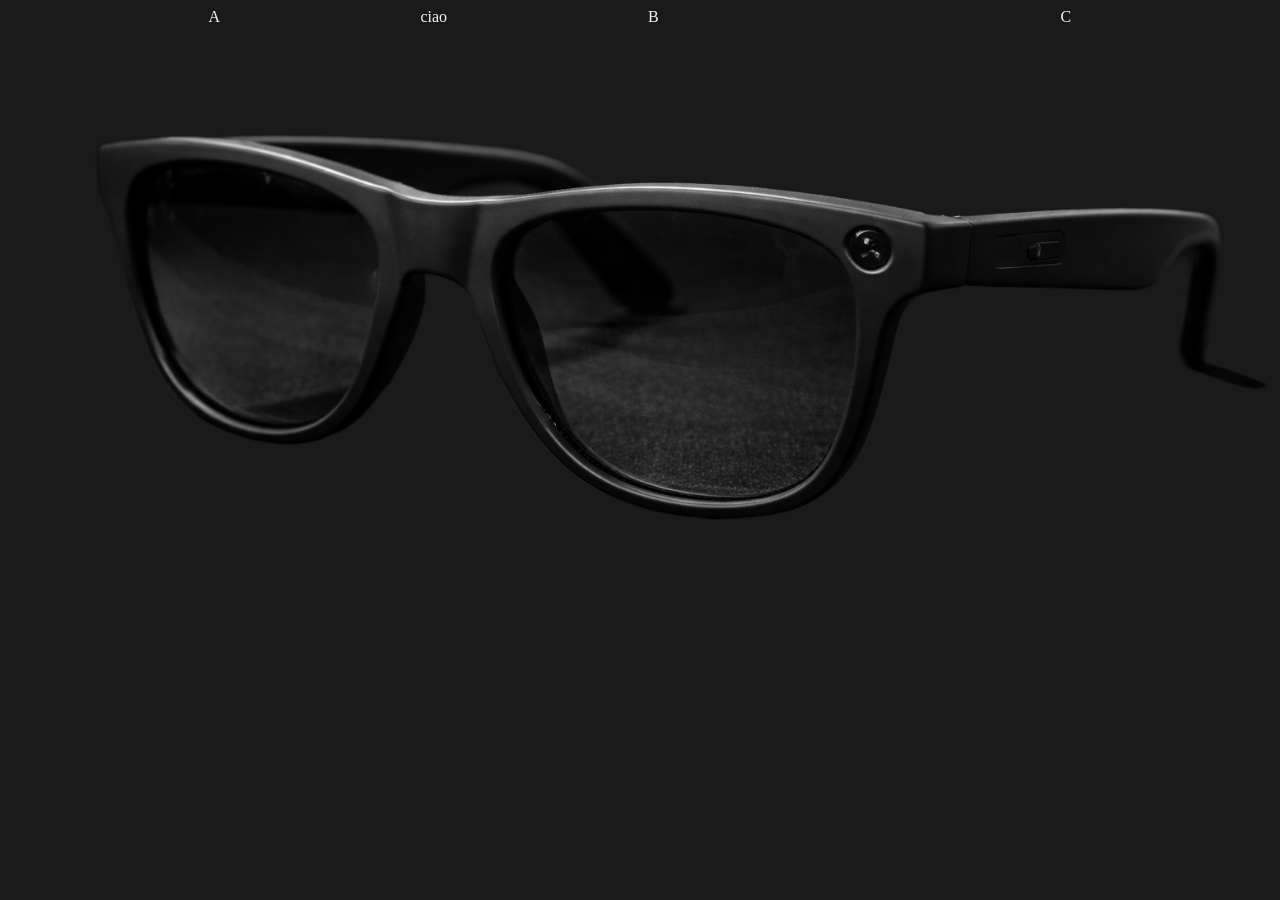
==== index.html @ 0a3b2fd4 "first commit" ====
<!DOCTYPE html>
<html>
    <head>
        <title>Homepage</title>
        <link rel="stylesheet" href="style.css">
    </head>
    <body>
        <header>
            <nav>
                <div>A</div>ciao
                <div>B</div>
                <div>C</div>
            </nav>
        </header>
        <main>
            <img src="immagini/foto1.png" style="width: 100%">
        </main>
    </body>
</html>
---- style.css ----
body{
    background-color: rgba(0, 0, 0, 0.899);
    color: whitesmoke;
}

nav{
    display: flex;
    width: 100%;
    text-align: center;

}
div{
    width: 100%;
}
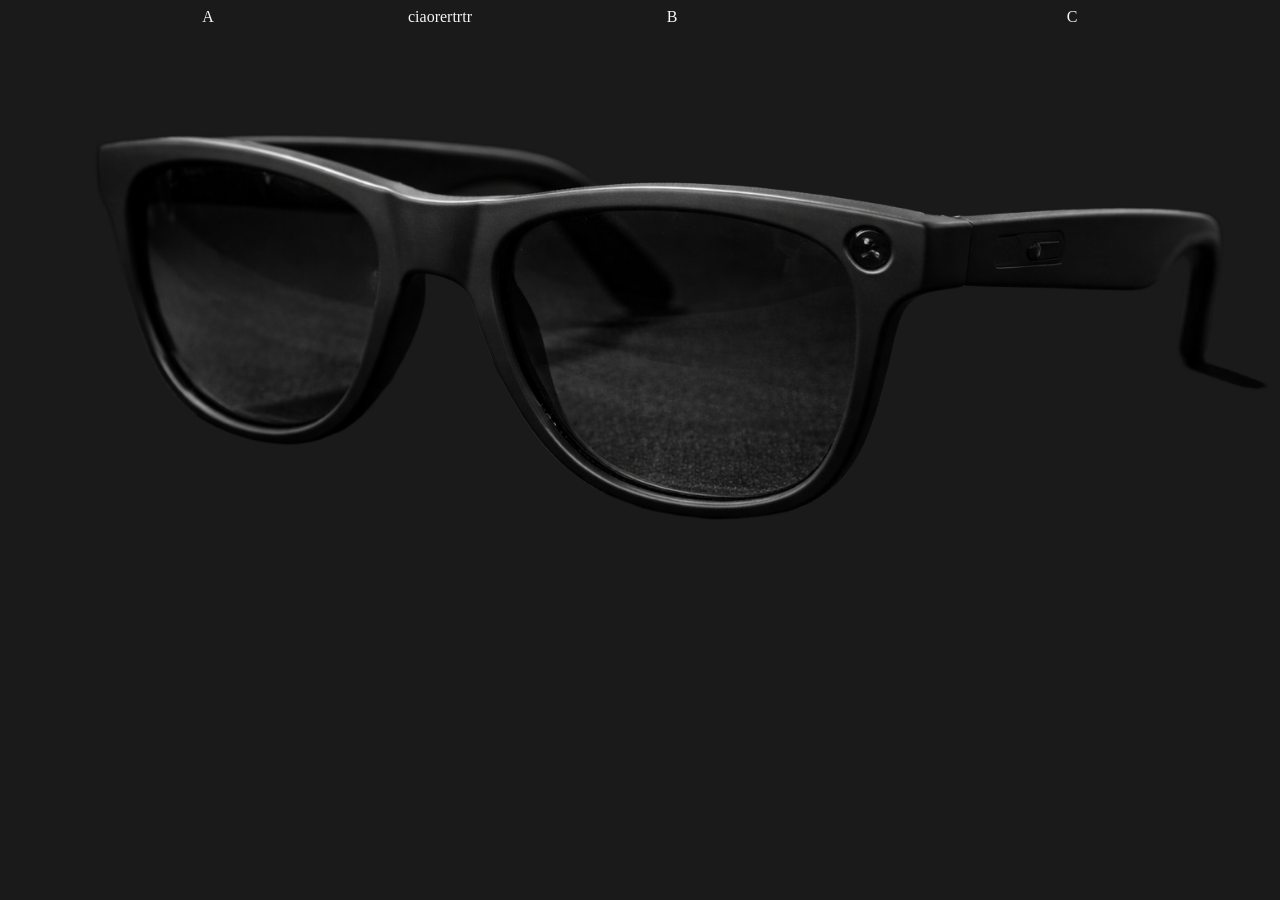
==== commit 63b37a07: "uptade" ====
--- a/index.html
+++ b/index.html
@@ -7,7 +7,7 @@
     <body>
         <header>
             <nav>
-                <div>A</div>ciao
+                <div>A</div>ciaorertrtr
                 <div>B</div>
                 <div>C</div>
             </nav>
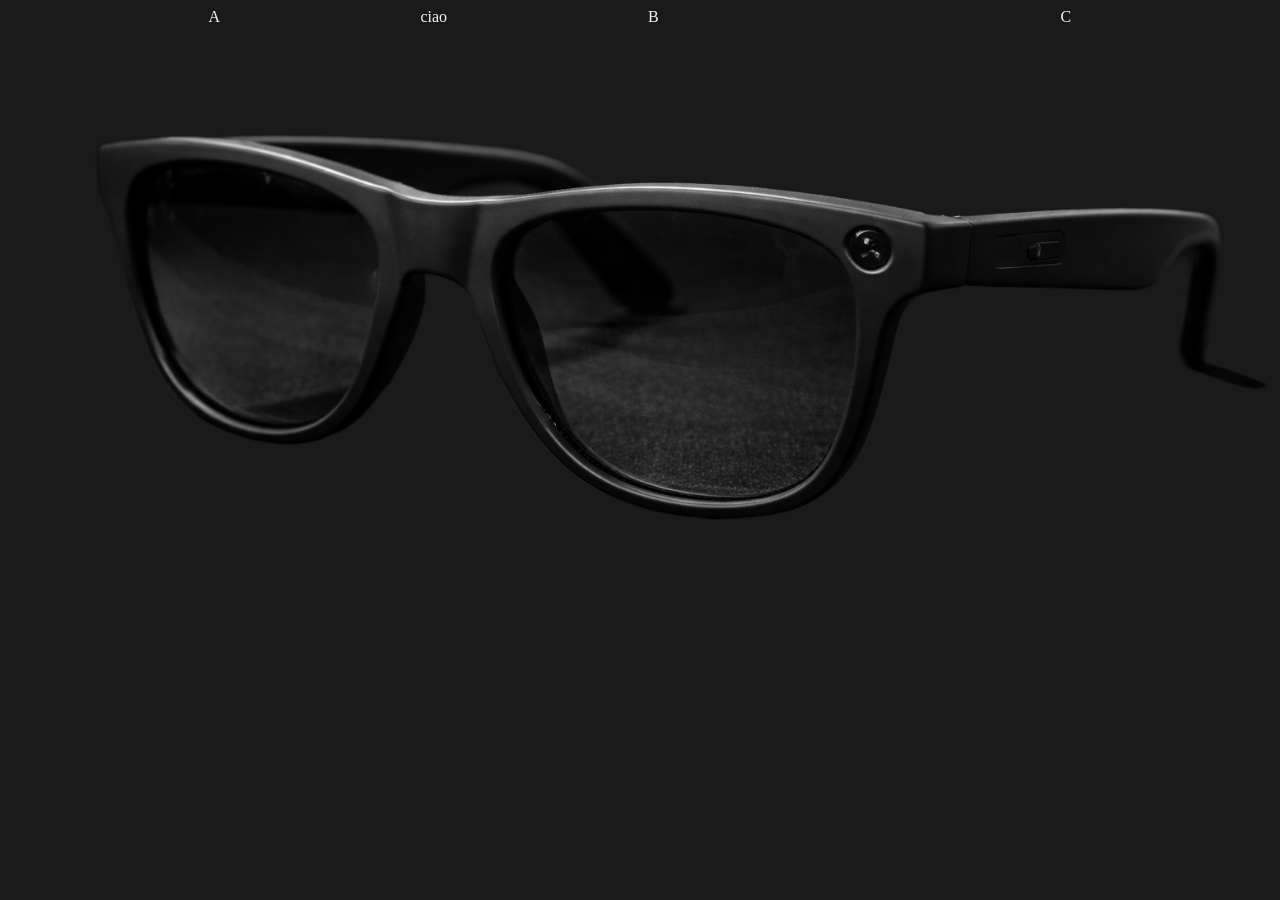
==== commit 178e1c1b: "s" ====
--- a/index.html
+++ b/index.html
@@ -7,7 +7,7 @@
     <body>
         <header>
             <nav>
-                <div>A</div>ciaorertrtr
+                <div>A</div>ciao
                 <div>B</div>
                 <div>C</div>
             </nav>
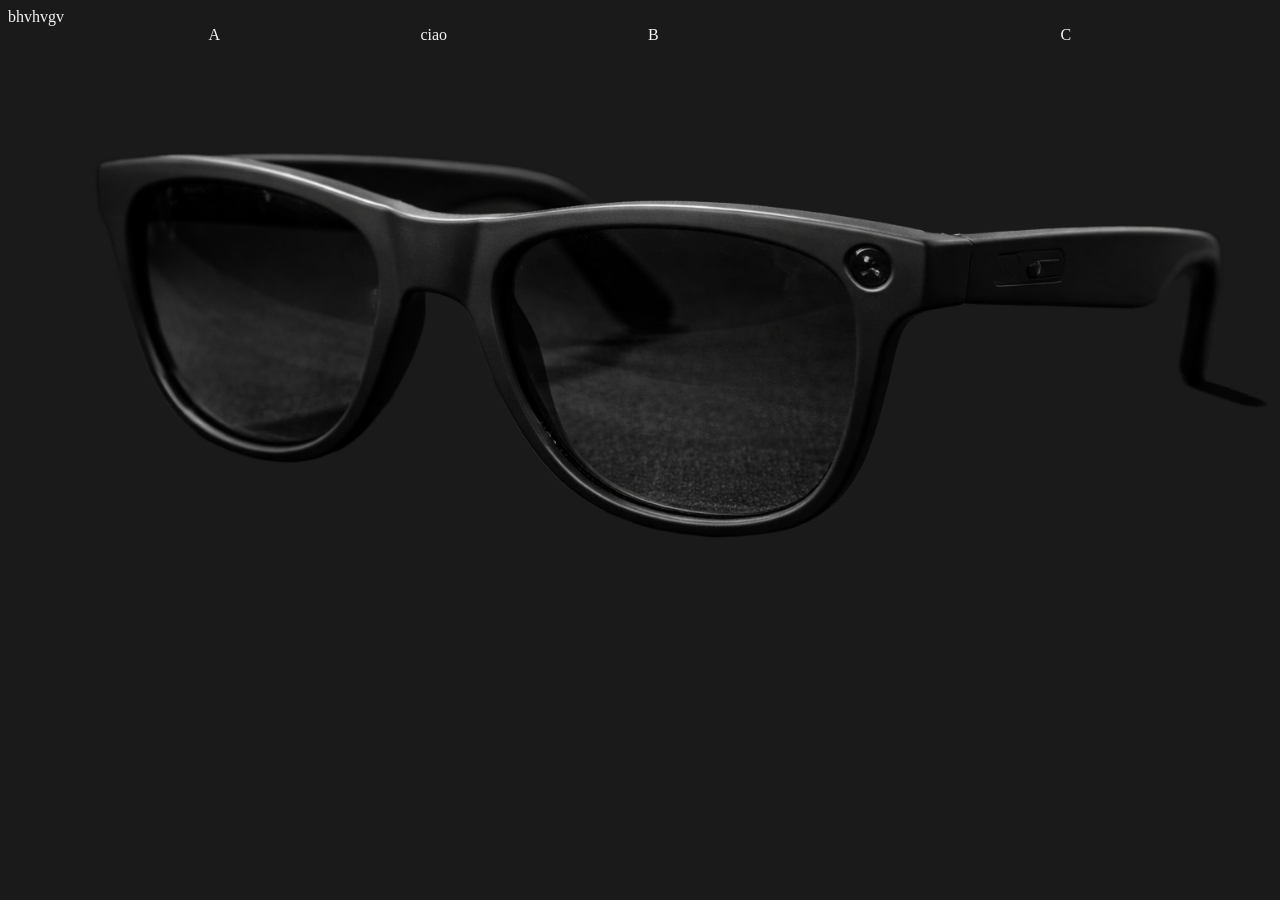
==== commit 0627dda6: "gay" ====
--- a/index.html
+++ b/index.html
@@ -4,7 +4,7 @@
         <title>Homepage</title>
         <link rel="stylesheet" href="style.css">
     </head>
-    <body>
+    <body>bhvhvgv
         <header>
             <nav>
                 <div>A</div>ciao
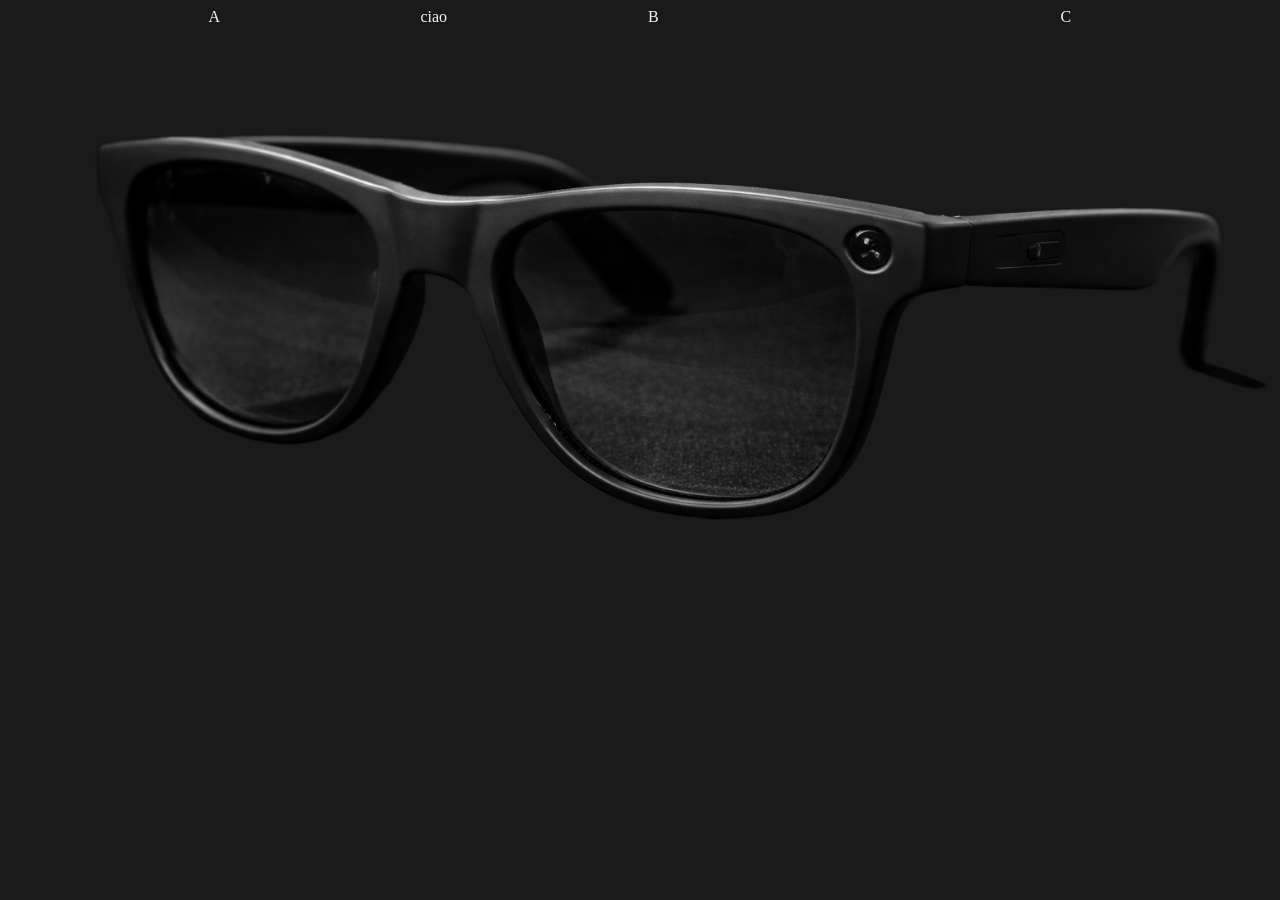
==== commit fef270f0: "sdhd" ====
--- a/index.html
+++ b/index.html
@@ -4,7 +4,7 @@
         <title>Homepage</title>
         <link rel="stylesheet" href="style.css">
     </head>
-    <body>bhvhvgv
+    <body>
         <header>
             <nav>
                 <div>A</div>ciao
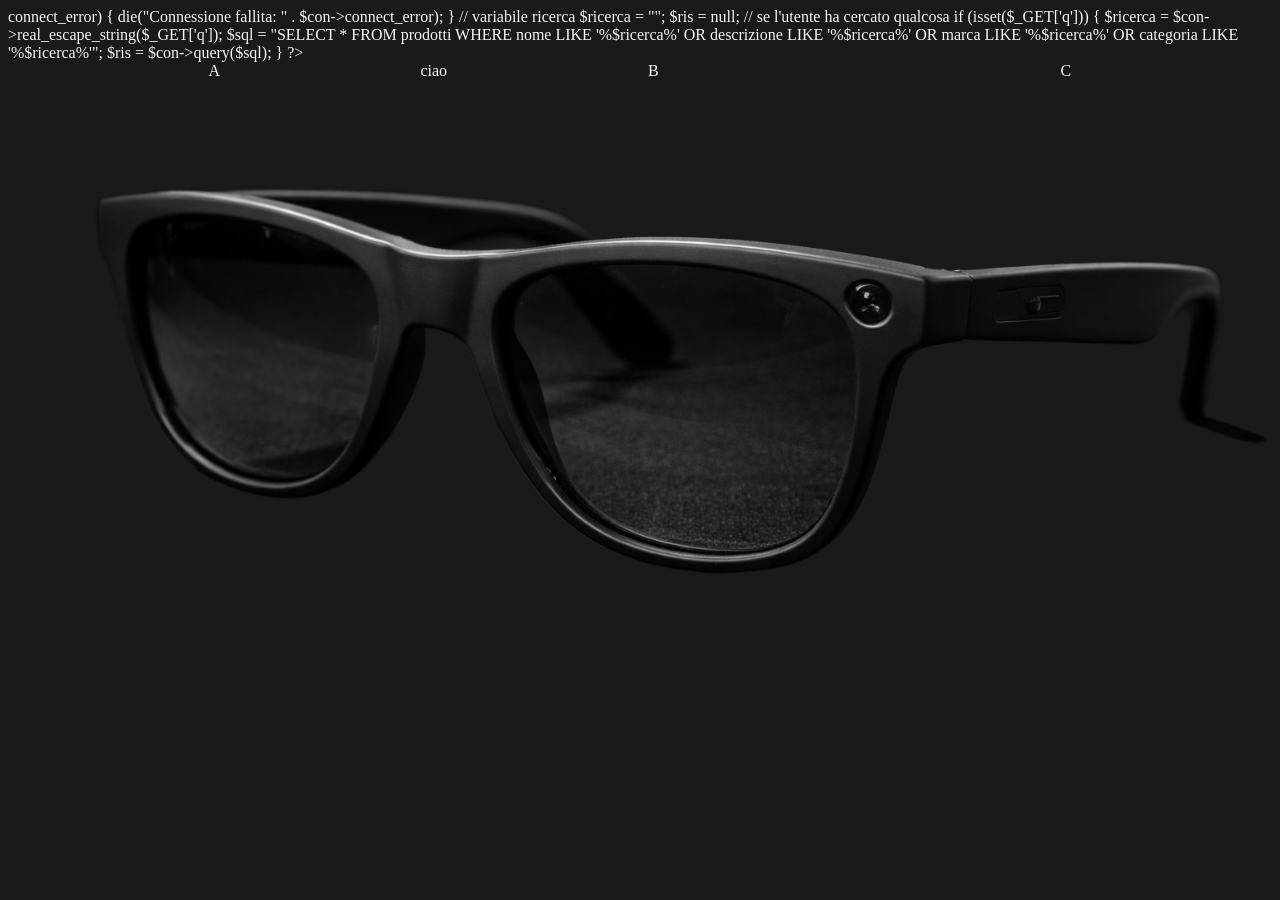
==== commit b6d0b7d0: "nuovo" ====
--- a/index.html
+++ b/index.html
@@ -1,3 +1,28 @@
+<?php
+// connessione DB
+$con = new mysqli("localhost", "root", "", "negozio_occhiali");
+
+if ($con->connect_error) {
+    die("Connessione fallita: " . $con->connect_error);
+}
+
+// variabile ricerca
+$ricerca = "";
+$ris = null;
+
+// se l'utente ha cercato qualcosa
+if (isset($_GET['q'])) {
+    $ricerca = $con->real_escape_string($_GET['q']);
+
+    $sql = "SELECT * FROM prodotti
+            WHERE nome LIKE '%$ricerca%'
+               OR descrizione LIKE '%$ricerca%'
+               OR marca LIKE '%$ricerca%'
+               OR categoria LIKE '%$ricerca%'";
+
+    $ris = $con->query($sql);
+}
+?>
 <!DOCTYPE html>
 <html>
     <head>
